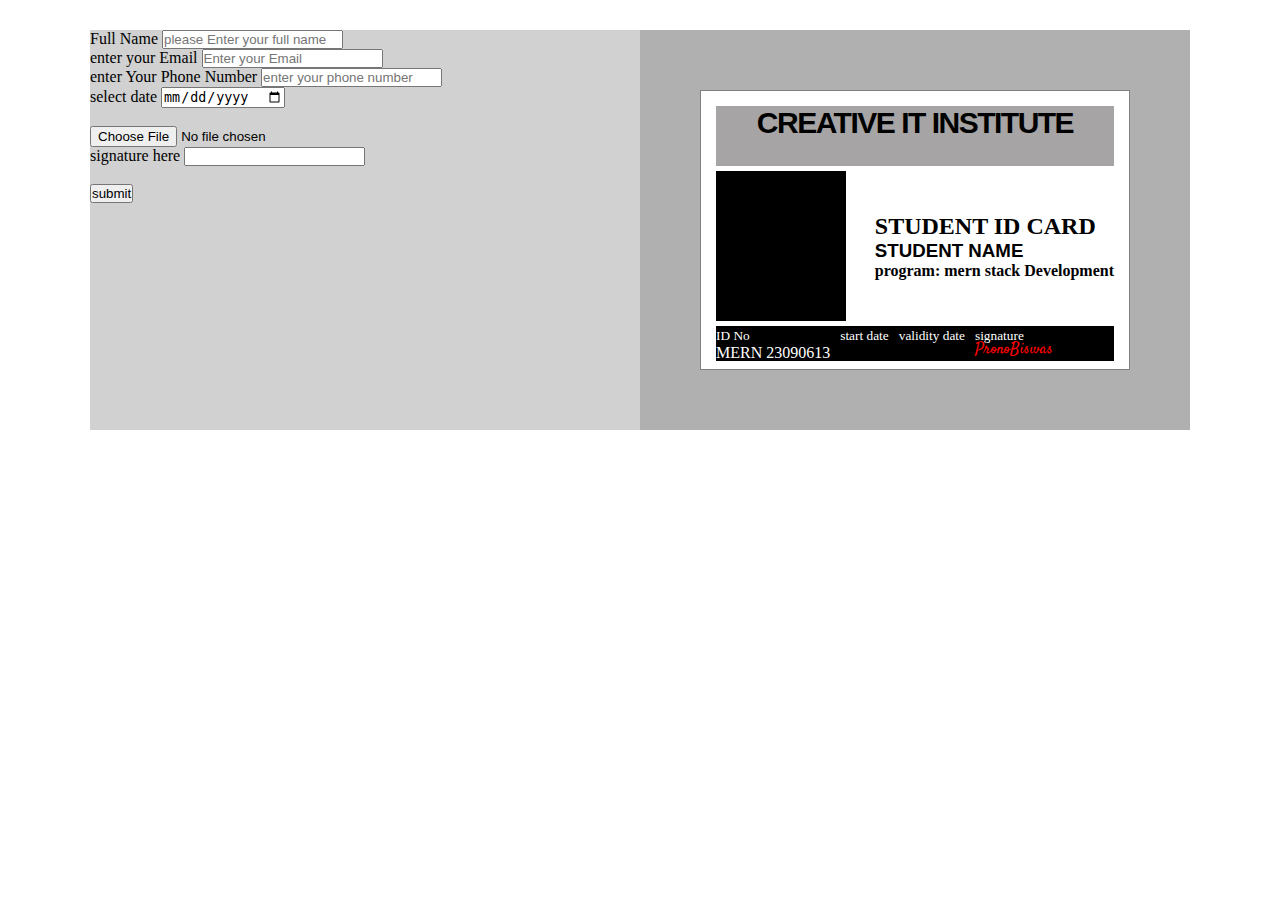
==== index.html @ ba4d7cb0 "card have been dode but validation prosses is not yet" ====
<!DOCTYPE html>
<html lang="en">
<head>
    <meta charset="UTF-8">
    <meta name="viewport" content="width= device-width, initial-scale=1.0">
    <title>Document</title>
    <link rel="preconnect" href="https://fonts.googleapis.com">
    <link rel="preconnect" href="https://fonts.gstatic.com" crossorigin>
    <link href="https://fonts.googleapis.com/css2?family=Satisfy&display=swap" rel="stylesheet">
    <link rel="stylesheet" href="./style.css">
</head>
<body>
    <div id="main">
        <div class="container">
            <div class="row">
                <div class="col">
                    <form id="form">
                        <label for="fullName">Full Name</label>
                        <input type="text" placeholder="please Enter your full name" id="fullName">
                        <br>
                        <label for="mailInput">enter your Email</label>
                        <input type="email" placeholder="Enter your Email" id="mailInput">
                        <br>
                        <label for="phoneInput">enter Your Phone Number</label>
                        <input type="number" id="phoneInput" placeholder="enter your phone number">
                        <br>
                        <label for="inputDate">select date</label>
                        <input type="date" id="inputDate">
                        <br>
                        <br>
                        <input type="file" id="imgFile" accept="image/jpeg, image/png, image/jpg">
                        <br>
                        <label for="sig">signature here</label>
                        <input type="text" id="sig">

                        <br>
                        <br>
                        <button id="btn" type="button">submit</button>
                    </form>
                </div>
                <div class="col">
                    <div class="card_container">
                        <div class="card">
                            <div class="card_header">
                                <h1>creative it institute</h1>
                            </div>
                            <div class="card_body">
                                <div class="pic">
                                    <!-- <img src="" alt="" id="pic"> -->
                                </div>
                                <div class="card_detail">
                                    <h2>student Id card</h2>
                                    <h3 id="student_name">student name</h3>
                                    <h4>program: mern stack Development</h4>
                                    <h5 id="email_address"></h5>
                                    <h5 id="phonenum"></h5>
                                </div>
                            </div>
                            <div class="card_footer">
                                <div class="idNo">
                                    <small>ID No</small>
                                    <p>MERN 23090613</p>
                                </div>
                                <div class="startDate">
                                    <small>start date</small>
                                    <p id="startDate"></p>
                                </div>
                                <div class="validityDate">
                                    <small>validity date</small>
                                    <p id="validityDate"></p>
                                </div>
                                <div class="signature">
                                    <small>signature</small>
                                    <p class="signn">PronoBiswas</p>
                                </div>
                            </div>
                        </div>
                    </div>
                </div>
            </div>
        </div>
    </div>

    <script src="./js/script.js"></script>
</body>
</html>
---- style.css ----
*{margin: 0; padding: 0; box-sizing: border-box;}

#main{
    width: 100%;
    min-height: 100vh;
}
.container{
    width: 100%;
    max-width: 1100px;
    margin: auto;
    padding: 30px 0;
}
.row{
    display: flex;
}
.col{
    width: 100%;
    height: 400px;
    background: #b0b0b0;
}
/* ==========col first======= */
#form{
    width: 100%;
    height: 100%;
    background: #d1d1d1;
}

/* ==========second col========= */
.card_container{
    width: 100%;
    height: 100%;
    display: flex;
    align-items: center;
    justify-content: center;
}
.card{
    width: 430px;
    height: 280px;
    border: 1px solid gray;
    padding: 15px;
    background: #ffffff;
}
.card_header{
    width: 100%;
    height: 60px;
    background: #a6a4a4;
    display: flex;
    justify-content: center;
}
.card_body{
    width: 100%;
    height: 160px;
    display: flex;
    align-items: center;
    justify-content: flex-end;
    position: relative;
}
.pic{
    position: absolute;
    top: 10;
    left: 0;
    width: 130px;
    height: 150px;
    background: #000;
}
img{
    width: 100%;
    height: 100%;
    object-fit: cover;
}
h1{
    font-size: 30px;
    font-weight: 900;
    letter-spacing: -1.5px;
    font-family: sans-serif;
    text-transform: uppercase;

}
h2{
    text-transform: uppercase;
}
h3{
    text-transform: uppercase;
    font-family: sans-serif;
    font-weight: 800;
}
.card_footer{
    width: 100%;
    height: 35px;
    background: #000;
    color: white;
    display: flex;
    column-gap: 10px;
}
.signn{
    font-family: 'Satisfy', cursive;
    font-size: 16px;
    line-height: .8;
    color: red;
}
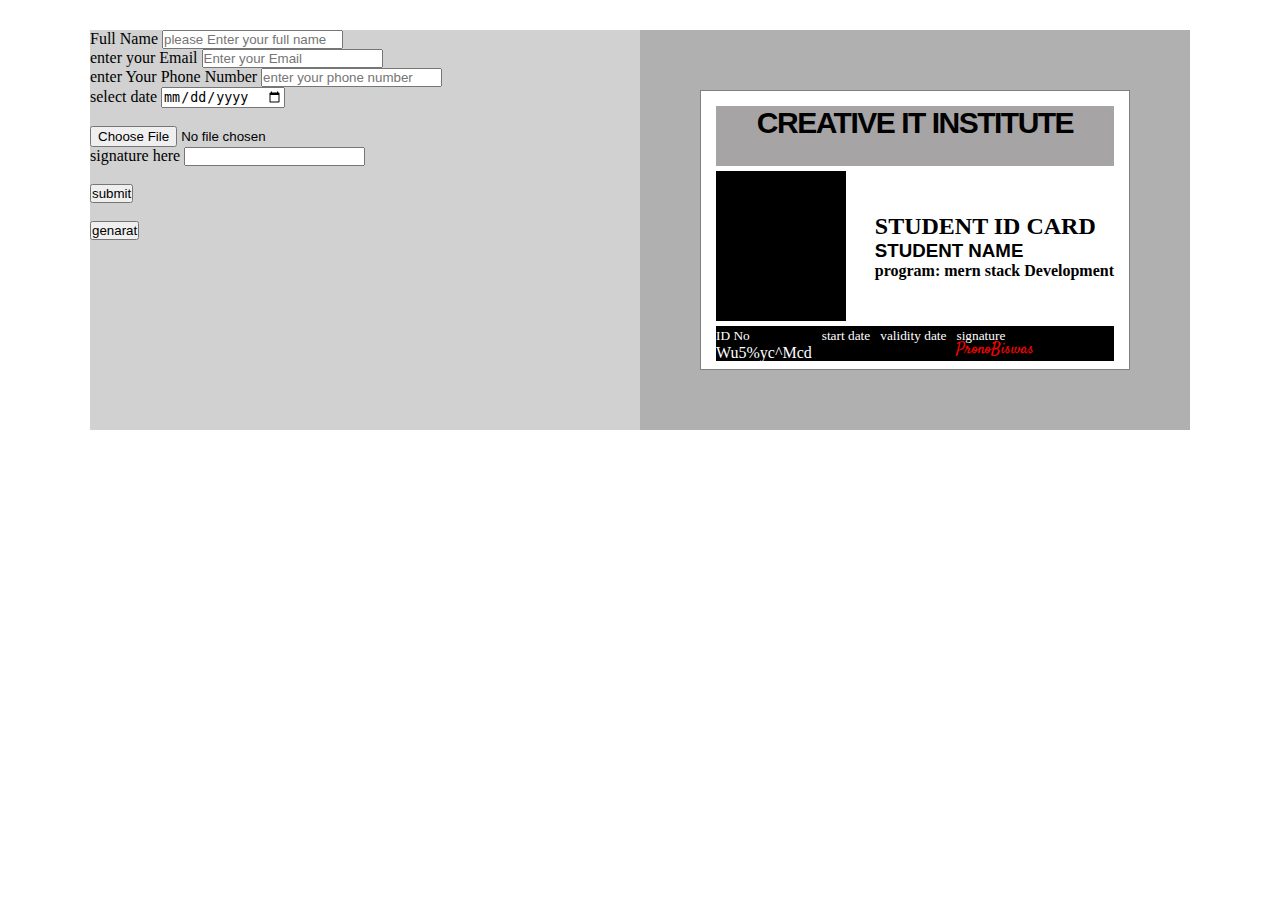
==== commit b3a8fdec: "dom method and  an new exprience wrhight HTML with java script" ====
--- a/index.html
+++ b/index.html
@@ -36,6 +36,9 @@
                         <br>
                         <br>
                         <button id="btn" type="button">submit</button>
+                        <br>
+                        <br>
+                        <button class="passwordGenaretor">genarat</button>
                     </form>
                 </div>
                 <div class="col">
@@ -59,7 +62,7 @@
                             <div class="card_footer">
                                 <div class="idNo">
                                     <small>ID No</small>
-                                    <p>MERN 23090613</p>
+                                    <p id="idNum">MERN 23090613</p>
                                 </div>
                                 <div class="startDate">
                                     <small>start date</small>
@@ -79,8 +82,18 @@
                 </div>
             </div>
         </div>
+
+        <div class="container">
+            <p id="para"></p>
+        </div>
     </div>
 
+    
+
+    
+
     <script src="./js/script.js"></script>
+    <script src="./js/passwordGenaretor.js"></script>
+    <script src="./js/baseN.js"></script>
 </body>
 </html>